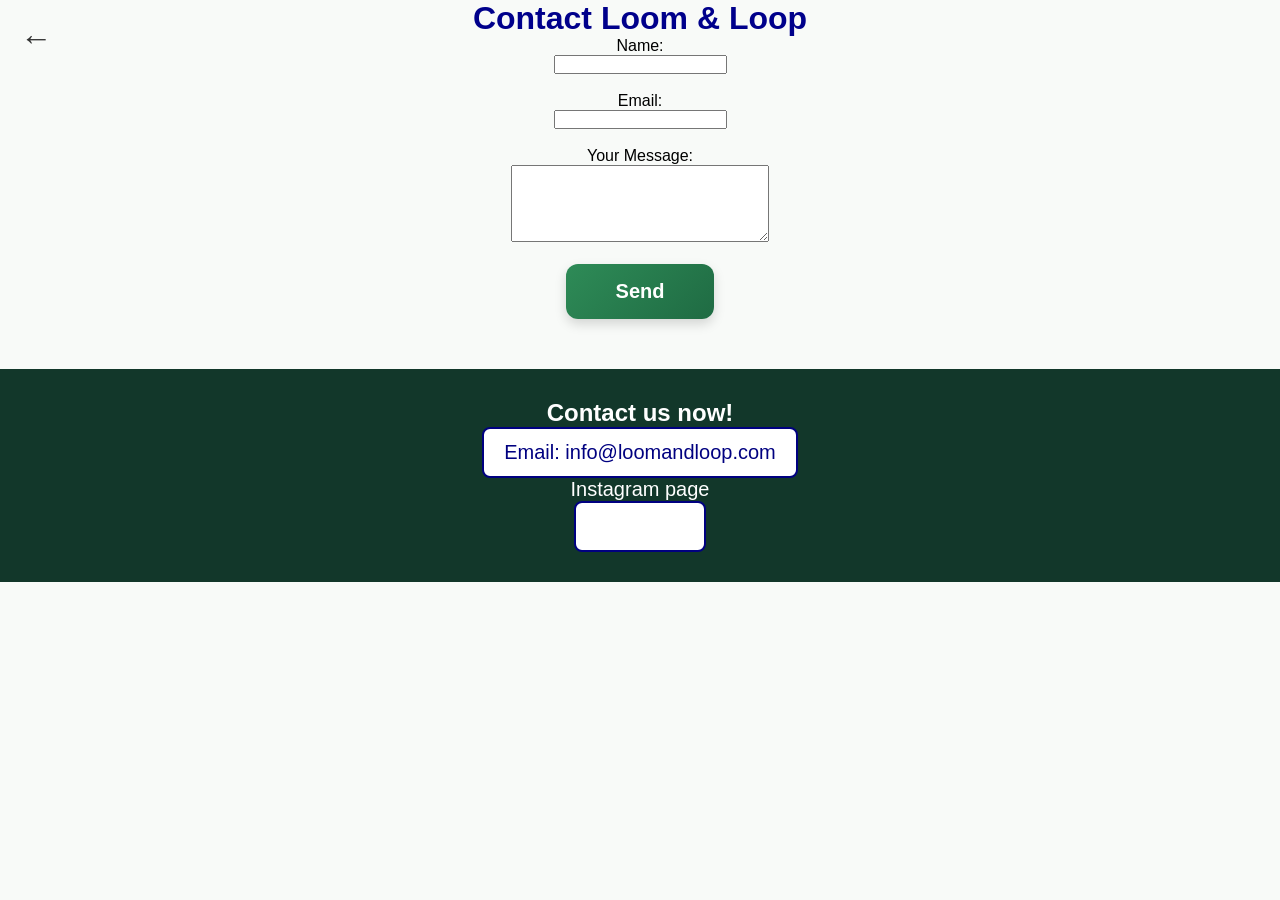
==== Sigma Web Development Course/Day 1/contact.html @ 821e3ec6 "Add files via upload" ====
<!DOCTYPE html>
<html lang="en">
<head>
    <meta charset="UTF-8">
    <meta name="viewport" content="width=device-width, initial-scale=1.0">
    <title>Contact Us</title>
    <link rel="stylesheet" href="style.css">
</head>
<body>
    <a href="index.html" class="home-arrow" title="Back to Home">
    ←
</a>
    <h1>Contact Loom & Loop</h1>

    <form id="contactForm" action="https://formsubmit.co/ajax/bvivaan2015@gmail.com" method="POST">

    <input type="hidden" name="_subject" value="New Loom & Loop Customer Message!">

    <label>Name:</label><br>
    <input type="text" name="name" required><br><br>

    <label>Email:</label><br>
    <input type="email" name="email" required><br><br>

    <label>Your Message:</label><br>
    <textarea name="message" rows="5" cols="30" required></textarea><br><br>

    <button type="submit">Send</button>
    </form>

<p id="formStatus"></p>

    

<footer>
    <h2>Contact us now!</h2>
    <button class="email-button"><p>Email: info@loomandloop.com</p></button>
    <p>Instagram page</p>
    <button class="instagram-button"><p><a href="https://www.instagram.com/loomloop2026" target="_blank">Instagram</a></p></button>
</footer>
<div id="successPopup" class="popup">
    <div class="popup-content">
        <h2>🎉 Thank You!</h2>
        <p>Your response is recorded.</p>
        <button onclick="document.getElementById('successPopup').style.display='none'">
            Close
        </button>
    </div>
</div>
<script>
const contactForm = document.getElementById("contactForm");
const successPopup = document.getElementById("successPopup");

contactForm.addEventListener("submit", async function(event) {
    event.preventDefault();

    const formData = {
        name: contactForm.elements["name"].value,
        email: contactForm.elements["email"].value,
        message: contactForm.elements["message"].value,
        _subject: "New Loom & Loop Customer Message!",
        _captcha: "false"
    };

    try {
        const response = await fetch(contactForm.action, {
            method: "POST",
            headers: {
                "Content-Type": "application/json",
                "Accept": "application/json"
            },
            body: JSON.stringify(formData)
        });

        const result = await response.json();

        if (response.ok) {
            successPopup.style.display = "flex";
            contactForm.reset();
        } else {
            alert("Unable to send your message. Please try again.");
            console.log(result);
        }

    } catch (error) {
        console.error(error);
        alert("Connection error. Please try again.");
    }
});
</script>
</body>

</html>
---- Sigma Web Development Course/Day 1/style.css ----
body{
    background:linear-gradient(to right,#dff6e4,#ffffff);
    text-align: center;
}
h1{
    color: darkblue;
}
p{
    font-size: 20px;
}
.Products-button{
    background-color: green;
    color: white;
    font-size: 20px;
}
.Contact-button{
    background-color: red;
    color: white;
    font-size: 20px;
}
.About-button{
    background-color: blue;
    color: white;
    font-size: 20px;
}
.Products-button:hover{
    background-color: darkgreen;
    cursor: pointer;
}
.Contact-button:hover{
    background-color: darkred;
    cursor: pointer;
}
.About-button:hover{
    background-color: darkblue;
    cursor: pointer;
}
/* ---------- NAVBAR ---------- */

*{
    margin:0;
    padding:0;
    box-sizing:border-box;
}

body{
    font-family:Arial, Helvetica, sans-serif;
    background:#f8faf8;
}

.navbar{

    display:flex;

    justify-content:space-between;

    align-items:center;

    padding:18px 60px;

    background:white;

    box-shadow:0 4px 15px rgba(0,0,0,.08);

    position:sticky;

    top:0;

    z-index:1000;

}

.logo{

    display:flex;

    align-items:center;

    gap:12px;

}

.logo img{

    width:60px;

}

.logo h2{

    color:#1f4e79;

    font-size:28px;

}

.nav-links{

    display:flex;

    list-style:none;

    gap:35px;

}

.nav-links a{

    text-decoration:none;

    color:#333;

    font-weight:bold;

    transition:.3s;

}

.nav-links a:hover{

    color:#2e8b57;

}

.active{

    color:#2e8b57 !important;

}

.nav-icons{

    display:flex;

    gap:15px;

}

.nav-icons button{

    border:none;

    background:#2e8b57;

    color:white;

    padding:10px 14px;

    border-radius:8px;

    cursor:pointer;

    transition:.3s;

    font-size:18px;

}

.nav-icons button:hover{

    background:#1f4e79;

    transform:scale(1.08);
}
/* ---------- HERO SECTION ---------- */

.hero{

    height:90vh;

    background:
    linear-gradient(rgba(0,0,0,.45),rgba(0,0,0,.45)),
    url("hero.jpg");

    background-size:cover;

    background-position:center;

    display:flex;

    justify-content:center;

    align-items:center;

    text-align:center;

    color:white;

}

.hero-content{

    max-width:700px;

    padding:20px;

}

.hero h1{

    font-size:60px;

    margin-bottom:20px;

    line-height:1.2;

}

.hero p{

    font-size:22px;

    line-height:1.7;

    margin-bottom:35px;

}

.hero-buttons{

    display:flex;

    justify-content:center;

    gap:20px;

}
/* ---------- WHY CHOOSE US ---------- */

.why-us{

    padding:80px 10%;

    text-align:center;

    background:#ffffff;

}

.why-us h2{

    font-size:42px;

    color:#1F4E79;

    margin-bottom:50px;

}

.features{

    display:flex;

    justify-content:center;

    gap:30px;

    flex-wrap:wrap;

}

.feature-card{

    background:#f8faf8;

    width:300px;

    padding:30px;

    border-radius:18px;

    box-shadow:0 8px 20px rgba(0,0,0,.08);

    transition:.3s;

}

.feature-card:hover{

    transform:translateY(-10px);

    box-shadow:0 15px 30px rgba(0,0,0,.15);

}

.feature-icon{

    font-size:50px;

    margin-bottom:20px;

}

.feature-card h3{

    color:#2E8B57;

    margin-bottom:15px;

}

.feature-card p{

    line-height:1.7;

    color:#555;

}

/* ---------- TESTIMONIALS ---------- */

.testimonials{

    padding:80px 10%;

    background:white;

    text-align:center;

}

.testimonials h2{

    font-size:42px;

    color:#1F4E79;

    margin-bottom:50px;

}

.testimonial-container{

    display:flex;

    gap:30px;

    justify-content:center;

    flex-wrap:wrap;

}

.testimonial-card{

    background:#f8faf8;

    width:320px;

    padding:30px;

    border-radius:18px;

    box-shadow:0 8px 20px rgba(0,0,0,.08);

    transition:.3s;

}

.testimonial-card:hover{

    transform:translateY(-10px);

    box-shadow:0 15px 30px rgba(0,0,0,.15);

}

.testimonial-card img{

    width:90px;

    height:90px;

    border-radius:50%;

    object-fit:cover;

    margin-bottom:20px;

}

.stars{

    color:gold;

    font-size:24px;

    margin:15px 0;

}

.testimonial-card p{

    line-height:1.7;

    color:#555;

}


/* ---------- NEWSLETTER ---------- */

.newsletter{

    background:#1F4E79;

    color:white;

    padding:80px 10%;

    text-align:center;

}

.newsletter-content{

    max-width:700px;

    margin:auto;

}

.newsletter h2{

    font-size:42px;

    margin-bottom:20px;

}

.newsletter p{

    font-size:18px;

    line-height:1.7;

    margin-bottom:35px;

}

#newsletterForm{

    display:flex;

    justify-content:center;

    gap:15px;

    flex-wrap:wrap;

}

#newsletterEmail{

    width:350px;

    padding:15px;

    border:none;

    border-radius:10px;

    font-size:16px;

}

#newsletterForm button{

    background:#2E8B57;

    color:white;

    border:none;

    padding:15px 30px;

    border-radius:10px;

    cursor:pointer;

    font-size:16px;

    transition:.3s;

}

#newsletterForm button:hover{

    background:#256d46;

}

/* ---------- PRODUCTS HERO ---------- */

.products-hero{

    background:linear-gradient(135deg,#1F4E79,#2E8B57);

    color:white;

    text-align:center;

    padding:80px 20px;

}

.products-hero h1{

    font-size:50px;

    margin-bottom:20px;

}

.products-hero p{

    font-size:20px;

    max-width:700px;

    margin:auto;

    line-height:1.7;

}

.product-tools{

    text-align:center;

    padding:40px;

}

.product-tools input{

    width:350px;

    padding:15px;

    border-radius:10px;

    border:1px solid #ccc;

    font-size:16px;

}

.filters{

    margin-top:25px;

}

.filter{

    background:#2E8B57;

    color:white;

    border:none;

    padding:12px 22px;

    margin:5px;

    border-radius:8px;

    cursor:pointer;

}

.active-filter{

    background:#1F4E79;

}

.badge{

    position:absolute;

    background:#FF9800;

    color:white;

    padding:8px 15px;

    border-radius:0 0 10px 0;

    font-size:14px;

}

.product-card{

    position:relative;

}

/* ---------- QUICK VIEW ---------- */

.popup{

    display:none;

    position:fixed;

    top:0;

    left:0;

    width:100%;

    height:100%;

    background:rgba(0,0,0,.6);

    justify-content:center;

    align-items:center;

    z-index:9999;

}

.popup-box{

    background:white;

    width:420px;

    padding:30px;

    border-radius:18px;

    text-align:center;

    position:relative;

}

.popup-box img{

    width:250px;

    border-radius:12px;

    margin-bottom:20px;

}

#closePopup{

    position:absolute;

    right:20px;

    top:15px;

    font-size:28px;

    cursor:pointer;

}

/* ---------- CART SECTION ---------- */

.cart-section{

    margin-top:60px;

    padding:30px;

    background:#f8f8f8;

    border-radius:20px;

}

#cartItems{

    list-style:none;

    padding:0;

}

#cartItems li{

    display:flex;

    justify-content:space-between;

    align-items:center;

    margin:15px 0;

    padding:12px;

    background:white;

    border-radius:10px;

}

#cartItems button{

    background:red;

    color:white;

    border:none;

    padding:6px 10px;

    border-radius:6px;

    cursor:pointer;

}

.shop-button{

    background-color:white;

    color:navy;

    border:2px solid navy;

    padding:12px 20px;

    border-radius:8px;

}
.shop-button:hover{

    background-color:navy;

    color:white;

    cursor:pointer;

}
.shopnow.html{
    display: flex;
    justify-content: space-evenly;
    gap: 20px;
    margin-top: 40px;
    flex-wrap: wrap;
}
.card{
    background: white;
    width: 250px;
    padding: 20px;
    border-radius: 15px;
    text-align: center;
    transition:0.6s;
}
.card{
    background: white;
    width: 250px;
    padding: 20px;
    border-radius: 15px;
    text-align: center;

    box-shadow: 0 5px 15px rgba(0,0,0,0.15);
}
.card img{
    border-radius: 10px;
}
.card{

transition:.3s;

}

.card:hover{

transform:translateY(-10px) scale(1.03);

box-shadow:0 15px 30px rgba(0,0,0,.2);

}
body{
    font-family: Arial, sans-serif;
}
.card{
    box-shadow:0 8px 20px rgba(0,0,0,0.15);
}
footer{
    background:#12372A;
    color:white;
    text-align:center;
    padding:30px;
    margin-top:50px;
}

footer a{
    color:white;
    text-decoration:none;
}
.instagram-button{

    background-color:white;

    color:navy;

    border:2px solid navy;

    padding:12px 20px;

    border-radius:8px;

}
.instagram-button:hover{

    background-color:navy;

    color:white;;

    cursor:pointer;

}
.email-button{

    background-color:white;

    color:navy;

    border:2px solid navy;

    padding:12px 20px;

    border-radius:8px;

}
.email-button:hover{

    background-color:navy;

    color:white;;

    cursor:pointer;

}
/* =====================================
   🌙 BEAUTIFUL LOOM & LOOP NIGHT MODE
===================================== */

body {
    transition: background 0.5s ease, color 0.5s ease;
}

.navbar,
.feature-card,
.testimonial-card,
.why-us,
.testimonials,
.newsletter,
footer,
.card {
    transition: background 0.5s ease,
                color 0.5s ease,
                box-shadow 0.5s ease;
}


/* 🌌 MAIN BACKGROUND */

.dark-mode {
    background: #081412;
    color: #f5fff8;
}


/* 🌙 NAVBAR */

.dark-mode .navbar {
    background: #0b1f19;
    box-shadow: 0 4px 25px rgba(46, 139, 87, 0.35);
}

.dark-mode .logo h2 {
    color: #8ee6ad;
}

.dark-mode .nav-links a {
    color: #eeeeee;
}

.dark-mode .nav-links a:hover {
    color: #6ee89a;
}


/* 🌙 NIGHT MODE BUTTON */

#nightMode {
    width: 48px;
    height: 48px;
    border-radius: 50%;
    border: 2px solid #2e8b57;
    background: #f5fff8;
    color: #1f4e79;
    font-size: 22px;
    cursor: pointer;
    transition: 0.4s ease;
}

#nightMode:hover {
    transform: rotate(20deg) scale(1.12);
    box-shadow: 0 0 20px rgba(46, 139, 87, 0.5);
}

.dark-mode #nightMode {
    background: #17372d;
    color: #ffe9a6;
    border-color: #65c98b;
    box-shadow: 0 0 18px rgba(101, 201, 139, 0.35);
}


/* 🌿 WHY CHOOSE US */

.dark-mode .why-us {
    background: #0d211b;
}

.dark-mode .why-us h2 {
    color: #8ee6ad;
}

.dark-mode .feature-card {
    background: #163128;
    color: white;
    box-shadow: 0 8px 25px rgba(0, 0, 0, 0.45);
}

.dark-mode .feature-card:hover {
    box-shadow: 0 15px 35px rgba(46, 139, 87, 0.35);
}

.dark-mode .feature-card h3 {
    color: #72d99a;
}

.dark-mode .feature-card p {
    color: #d8e5de;
}


/* ⭐ TESTIMONIALS */

.dark-mode .testimonials {
    background: #081612;
}

.dark-mode .testimonials h2 {
    color: #8ee6ad;
}

.dark-mode .testimonial-card {
    background: #163128;
    color: white;
    box-shadow: 0 8px 25px rgba(0, 0, 0, 0.45);
}

.dark-mode .testimonial-card:hover {
    box-shadow: 0 15px 35px rgba(46, 139, 87, 0.3);
}

.dark-mode .testimonial-card p {
    color: #d8e5de;
}


/* 📦 PRODUCT CARDS */

.dark-mode .card {
    background: #163128;
    color: white;
    box-shadow: 0 8px 25px rgba(0, 0, 0, 0.5);
}

.dark-mode .card:hover {
    box-shadow: 0 15px 35px rgba(46, 139, 87, 0.35);
}


/* 💌 NEWSLETTER */

.dark-mode .newsletter {
    background: linear-gradient(
        135deg,
        #0c2b20,
        #102b3b
    );
}


/* 🖤 FOOTER */

.dark-mode footer {
    background: #030907;
    box-shadow: 0 -5px 25px rgba(46, 139, 87, 0.18);
}


/* ✨ HEADINGS */

.dark-mode h1,
.dark-mode h2,
.dark-mode h3 {
    text-shadow: 0 2px 12px rgba(0, 0, 0, 0.45);
}
.cart{

    margin:50px auto;

    width:80%;

    background:white;

    padding:30px;

    border-radius:15px;

    box-shadow:0 5px 15px rgba(0,0,0,0.15);

}

.cart ul{

    list-style:none;

    padding:0;

}

.cart li{

    margin:10px 0;

    font-size:20px;

}
.search-box{
    text-align:center;
    margin:30px;
}

.search-box input{

    width:300px;

    padding:12px;

    border-radius:10px;

    border:1px solid gray;

    font-size:18px;

}
.reviews{

padding:50px;

text-align:center;

}

.review{

background:white;

padding:20px;

margin:20px auto;

width:60%;

border-radius:12px;

box-shadow:0 5px 15px rgba(0,0,0,0.1);

}
.popup{

display:none;

position:fixed;

top:0;

left:0;

width:100%;

height:100%;

background:rgba(0,0,0,.8);

}

.popup-content{

background:white;

width:400px;

margin:100px auto;

padding:20px;

text-align:center;

border-radius:15px;

}
@media(max-width:768px){

.navbar{

flex-direction:column;

}

.products{

flex-direction:column;

align-items:center;

}

.hero h1{

font-size:36px;

}

.search-box input{

width:90%;

}

}







/* ===========================
   CHECKOUT PAGE
=========================== */

.checkout-container{

    display:flex;

    justify-content:space-between;

    gap:40px;

    padding:50px;

    flex-wrap:wrap;

}

.checkout-form{

    flex:1;

    min-width:320px;

}

.checkout-form input,
.checkout-form textarea{

    width:100%;

    padding:14px;

    margin-bottom:18px;

    border:1px solid #ccc;

    border-radius:10px;

    font-size:16px;

}

.checkout-form button{

    width:100%;

    padding:15px;

    background:#2E8B57;

    color:white;

    border:none;

    border-radius:10px;

    font-size:18px;

    cursor:pointer;

}

.checkout-form button:hover{

    background:#256d46;

}

.order-summary{

    width:350px;

    background:#f7f7f7;

    padding:25px;

    border-radius:15px;

    box-shadow:0 5px 15px rgba(0,0,0,.15);

}

.order-summary h2{

    margin-bottom:20px;

}

.order-summary li{

    margin-bottom:12px;

}

/* ============================
CHECKOUT PAGE
============================ */

.checkout-header{

    background:#2E8B57;

    color:white;

    text-align:center;

    padding:25px;

}

.checkout-header h1{

    font-size:40px;

}

.checkout-header p{

    margin-top:8px;

}

.checkout-container{

    display:flex;

    justify-content:space-between;

    gap:40px;

    padding:50px;

    flex-wrap:wrap;

}

.checkout-form{

    flex:1;

    min-width:350px;

    background:white;

    padding:30px;

    border-radius:15px;

    box-shadow:0 5px 20px rgba(0,0,0,.15);

}

.checkout-form h2{

    margin-bottom:25px;

}

.checkout-form label{

    display:block;

    margin-bottom:8px;

    font-weight:bold;

}

.checkout-form input,
.checkout-form textarea{

    width:100%;

    padding:14px;

    margin-bottom:18px;

    border:1px solid #ccc;

    border-radius:10px;

    font-size:16px;

}

.checkout-form button{

    width:100%;

    background:#2E8B57;

    color:white;

    border:none;

    padding:15px;

    border-radius:10px;

    font-size:18px;

    cursor:pointer;

}

.checkout-form button:hover{

    background:#246c45;

}

.order-summary{

    width:360px;

    background:#f8f8f8;

    padding:30px;

    border-radius:15px;

    box-shadow:0 5px 20px rgba(0,0,0,.15);

}

.order-summary ul{

    list-style:none;

    padding:0;

}

.order-summary li{

    margin-bottom:15px;

}

.delivery-box{

    margin-top:25px;

    background:#ffffff;

    padding:20px;

    border-radius:12px;

}

/* =====================================
   PAYMENT PAGE
===================================== */

.payment-container{

    display:flex;

    justify-content:space-between;

    gap:40px;

    padding:50px;

    flex-wrap:wrap;

}

.payment-card{

    flex:1;

    min-width:360px;

    background:white;

    padding:35px;

    border-radius:18px;

    box-shadow:0 8px 20px rgba(0,0,0,.12);

}

.payment-card h2{

    color:#1F4E79;

    margin-bottom:25px;

}

.payment-option{

    border:2px solid #e5e5e5;

    border-radius:12px;

    padding:18px;

    margin-bottom:20px;

    transition:.3s;

}

.payment-option:hover{

    border-color:#2E8B57;

    background:#f8fff9;

}

.payment-option label{

    font-size:18px;

    font-weight:bold;

    cursor:pointer;

}

.payment-option input{

    margin-right:10px;

    transform:scale(1.2);

}

.payment-option p{

    margin-top:10px;

    margin-left:28px;

    color:#666;

    font-size:15px;

}

.payment-info{

    margin:30px 0;

    background:#f6fff7;

    border-left:5px solid #2E8B57;

    padding:20px;

    border-radius:10px;

}

.payment-info p{

    margin:12px 0;

}

#continuePayment{

    width:100%;

    padding:16px;

    background:#2E8B57;

    color:white;

    border:none;

    border-radius:10px;

    font-size:18px;

    cursor:pointer;

    transition:.3s;

}

#continuePayment:hover{

    background:#1F4E79;

}

.payment-summary{

    width:360px;

    background:white;

    padding:30px;

    border-radius:18px;

    box-shadow:0 8px 20px rgba(0,0,0,.12);

}

.payment-summary h2{

    color:#1F4E79;

    margin-bottom:20px;

}

.payment-summary ul{

    list-style:none;

    padding:0;

}

.payment-summary li{

    display:flex;

    justify-content:space-between;

    margin-bottom:15px;

    padding-bottom:10px;

    border-bottom:1px solid #eee;

}

.payment-summary h3{

    margin-top:20px;

    color:#2E8B57;

}

.summary-box{

    margin-top:30px;

    background:#f8faf8;

    padding:18px;

    border-radius:12px;

}

.summary-box h4{

    color:#1F4E79;

    margin-bottom:12px;

}

.summary-box p{

    margin:10px 0;

}

@media(max-width:900px){

.payment-container{

    flex-direction:column;

}

.payment-summary{

    width:100%;

}

}
/* =====================================
   UPI PAYMENT PAGE
===================================== */

.upi-container{

    display:flex;

    justify-content:center;

    align-items:center;

    padding:60px 20px;

}

.upi-card{

    width:450px;

    background:white;

    padding:35px;

    border-radius:20px;

    text-align:center;

    box-shadow:0 10px 25px rgba(0,0,0,.15);

}

.upi-card h2{

    color:#1F4E79;

    margin-bottom:15px;

}

.upi-text{

    color:#555;

    margin-bottom:25px;

}

.qr-image{

    width:250px;

    height:250px;

    object-fit:cover;

    border:4px solid #2E8B57;

    border-radius:15px;

    margin-bottom:25px;

}

.upi-id-box{

    display:flex;

    justify-content:space-between;

    align-items:center;

    background:#f8faf8;

    border:2px solid #2E8B57;

    border-radius:10px;

    padding:12px 15px;

    margin:20px 0;

}

.upi-id-box span{

    font-weight:bold;

    color:#1F4E79;

}

.upi-id-box button{

    background:#2E8B57;

    color:white;

    border:none;

    padding:8px 15px;

    border-radius:8px;

    cursor:pointer;

}

.upi-id-box button:hover{

    background:#1F4E79;

}

.payment-note{

    background:#f6fff7;

    border-left:5px solid #2E8B57;

    padding:15px;

    border-radius:10px;

    margin:25px 0;

    text-align:left;

}

.payment-note p{

    margin:8px 0;

}

#paidButton{

    width:100%;

    padding:16px;

    background:#2E8B57;

    color:white;

    border:none;

    border-radius:10px;

    font-size:18px;

    cursor:pointer;

    transition:.3s;

}

#paidButton:hover{

    background:#1F4E79;

}

@media(max-width:600px){

.upi-card{

    width:100%;

}

.qr-image{

    width:220px;

    height:220px;

}

}
/* =====================================
   THANK YOU PAGE
===================================== */

.thankyou-container{

    display:flex;

    justify-content:center;

    align-items:center;

    padding:60px 20px;

}

.thankyou-card{

    width:650px;

    background:white;

    padding:40px;

    border-radius:20px;

    text-align:center;

    box-shadow:0 10px 25px rgba(0,0,0,.15);

}

.success-icon{

    font-size:70px;

    margin-bottom:20px;

}

.thankyou-card h2{

    color:#2E8B57;

    margin-bottom:15px;

}

.thank-text{

    color:#555;

    font-size:18px;

    margin-bottom:25px;

}

.order-box{

    background:#f8faf8;

    border-left:5px solid #2E8B57;

    padding:20px;

    border-radius:12px;

    margin-bottom:20px;

}

.order-box h3{

    color:#1F4E79;

    margin-bottom:10px;

}

#orderId{

    font-size:22px;

    font-weight:bold;

    color:#2E8B57;

}

.delivery-box{

    background:#f8faf8;

    padding:20px;

    border-radius:12px;

    margin-bottom:20px;

}

.thank-note{

    background:#eefaf2;

    padding:20px;

    border-radius:12px;

    margin-bottom:30px;

    color:#444;

    line-height:1.6;

}

.thank-buttons{

    display:flex;

    justify-content:center;

    gap:20px;

    flex-wrap:wrap;

}

.thank-btn{

    background:#2E8B57;

    color:white;

    text-decoration:none;

    padding:14px 25px;

    border-radius:10px;

    font-size:17px;

    transition:.3s;

}

.thank-btn:hover{

    background:#1F4E79;

}

.secondary{

    background:#1F4E79;

}

.secondary:hover{

    background:#2E8B57;

}

@media(max-width:700px){

.thankyou-card{

    width:100%;

}

.thank-buttons{

    flex-direction:column;

}

.thank-btn{

    width:100%;

}

}
/* ===========================
   UTR SECTION
=========================== */

.utr-section{

    margin-top:30px;

    text-align:center;

}

.utr-section input{

    width:320px;

    max-width:100%;

    padding:12px;

    font-size:16px;

    border:2px solid #2E8B57;

    border-radius:10px;

    outline:none;

}

.utr-section input:focus{

    border-color:#1F4E79;

}

.utr-error{

    color:red;

    margin-top:10px;

    font-size:15px;

    font-weight:bold;

}
.home-arrow {
    position: fixed;
    top: 20px;
    left: 20px;
    font-size: 32px;
    color: #333;
    text-decoration: none;
    font-weight: bold;
    z-index: 1000;
}

.home-arrow:hover {
    color: #8B5E3C;
}
.thankyou-icons {
    position: fixed;
    top: 20px;
    left: 20px;
    display: flex;
    gap: 30px;
}

.thankyou-icons .home-arrow {
    position: static;
    margin-right: 0;
}
.add-to-cart {
    font-size: 18px;
    padding: 14px 28px;
    min-width: 150px;
    border-radius: 8px;
    cursor: pointer;
}
.add-to-cart:hover {
    background-color: #8B5E3C;
    color: white;
    transform: scale(1.05);
    transition: 0.3s ease;
    cursor: pointer;
}
.wishlist {
    font-size: 18px;
    padding: 14px 28px;
    min-width: 150px;
    border-radius: 8px;
    cursor: pointer;
    transition: 0.3s ease;
}

.wishlist:hover {
    background-color: #8B5E3C;
    color: white;
    transform: scale(1.05);
}
#doneCustomProduct {
    font-size: 18px;
    padding: 14px 28px;
    min-width: 150px;
    border-radius: 8px;
    cursor: pointer;
}

#doneCustomProduct:hover {
    background-color: #8B5E3C;
    color: white;
    transform: scale(1.05);
    transition: 0.3s ease;
}
#checkoutButton {
    font-size: 18px;
    padding: 14px 28px;
    min-width: 150px;
    border-radius: 8px;
    cursor: pointer;
}

#checkoutButton:hover {
    background-color: #8B5E3C;
    color: white;
    transform: scale(1.05);
    transition: 0.3s ease;
}
a[href*="docs.google.com/forms"] button {
    font-size: 18px;
    padding: 14px 28px;
    min-width: 150px;
    border-radius: 8px;
    cursor: pointer;
}

a[href*="docs.google.com/forms"] button:hover {
    background-color: #8B5E3C;
    color: white;
    transform: scale(1.05);
    transition: 0.3s ease;
}

.learn-btn {
    background: #207e49;
    color: #1F4E79;
    border: none;
    padding: 15px 35px;
    border-radius: 10px;
    font-size: 18px;
    cursor: pointer;
    transition: 0.3s ease;
}

.learn-btn:hover {
    background: #1F4E79;
    color: white;
    transform: translateY(-3px);
}

.shop-btn {
    background: #207e49;
    color: #1F4E79;
    border: none;
    padding: 15px 35px;
    border-radius: 10px;
    font-size: 18px;
    cursor: pointer;
    transition: 0.3s ease;
}

.shop-btn:hover {
    background: #1F4E79;
    color: white;
    transform: translateY(-3px);
}
.wishlist-home {
    display: inline-flex;
    align-items: center;
    justify-content: center;
    width: 48px;
    height: 48px;
    background: linear-gradient(135deg, #fff0df, #e8c9a6);
    color: #8b4513;
    font-size: 23px;
    text-decoration: none;
    border: 2px solid #b8875b;
    border-radius: 50%;
    box-shadow: 0 4px 12px rgba(91, 57, 36, 0.2);
    transition: all 0.3s ease;
}

.wishlist-home:hover {
    background: #8b4513;
    color: white;
    transform: translateY(-4px) scale(1.08);
    box-shadow: 0 7px 18px rgba(91, 57, 36, 0.3);
}
form button {
    padding: 16px 50px;
    font-size: 20px;
    font-weight: bold;
    background: linear-gradient(135deg, #2E8B57, #1f6b43);
    color: white;
    border: none;
    border-radius: 12px;
    cursor: pointer;
    transition: all 0.3s ease;
    box-shadow: 0 5px 12px rgba(0,0,0,0.15);
}

form button:hover {
    background: #14532d;
    transform: translateY(-5px) scale(1.05);
    box-shadow: 0 9px 20px rgba(46,139,87,0.35);
}
.card {
    width: 600px;
    min-height: 500px;
    padding: 20px;
}

.card img {
    width: 250px;
    height: 250px;
    object-fit: cover;
    border-radius: 10px;
}
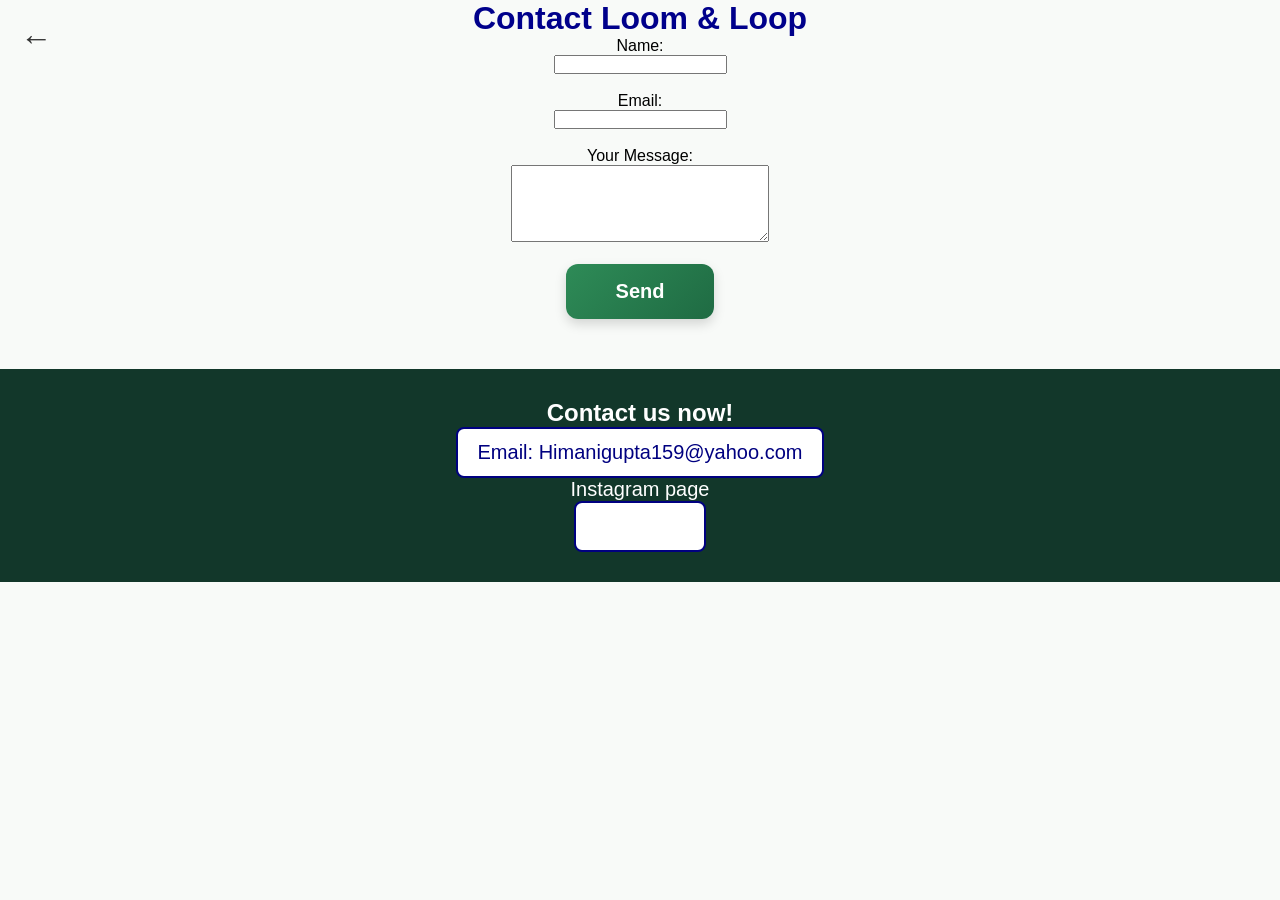
==== commit eb455aee: "Add files via upload" ====
--- a/Sigma Web Development Course/Day 1/contact.html
+++ b/Sigma Web Development Course/Day 1/contact.html
@@ -34,7 +34,7 @@
 
 <footer>
     <h2>Contact us now!</h2>
-    <button class="email-button"><p>Email: info@loomandloop.com</p></button>
+    <button class="email-button"><p>Email: Himanigupta159@yahoo.com</p></button>
     <p>Instagram page</p>
     <button class="instagram-button"><p><a href="https://www.instagram.com/loomloop2026" target="_blank">Instagram</a></p></button>
 </footer>
--- a/Sigma Web Development Course/Day 1/style.css
+++ b/Sigma Web Development Course/Day 1/style.css
@@ -2234,8 +2234,8 @@
 }
 
 .card img {
-    width: 250px;
-    height: 250px;
+    width: 400px;
+    height: 400px;
     object-fit: cover;
     border-radius: 10px;
 }
